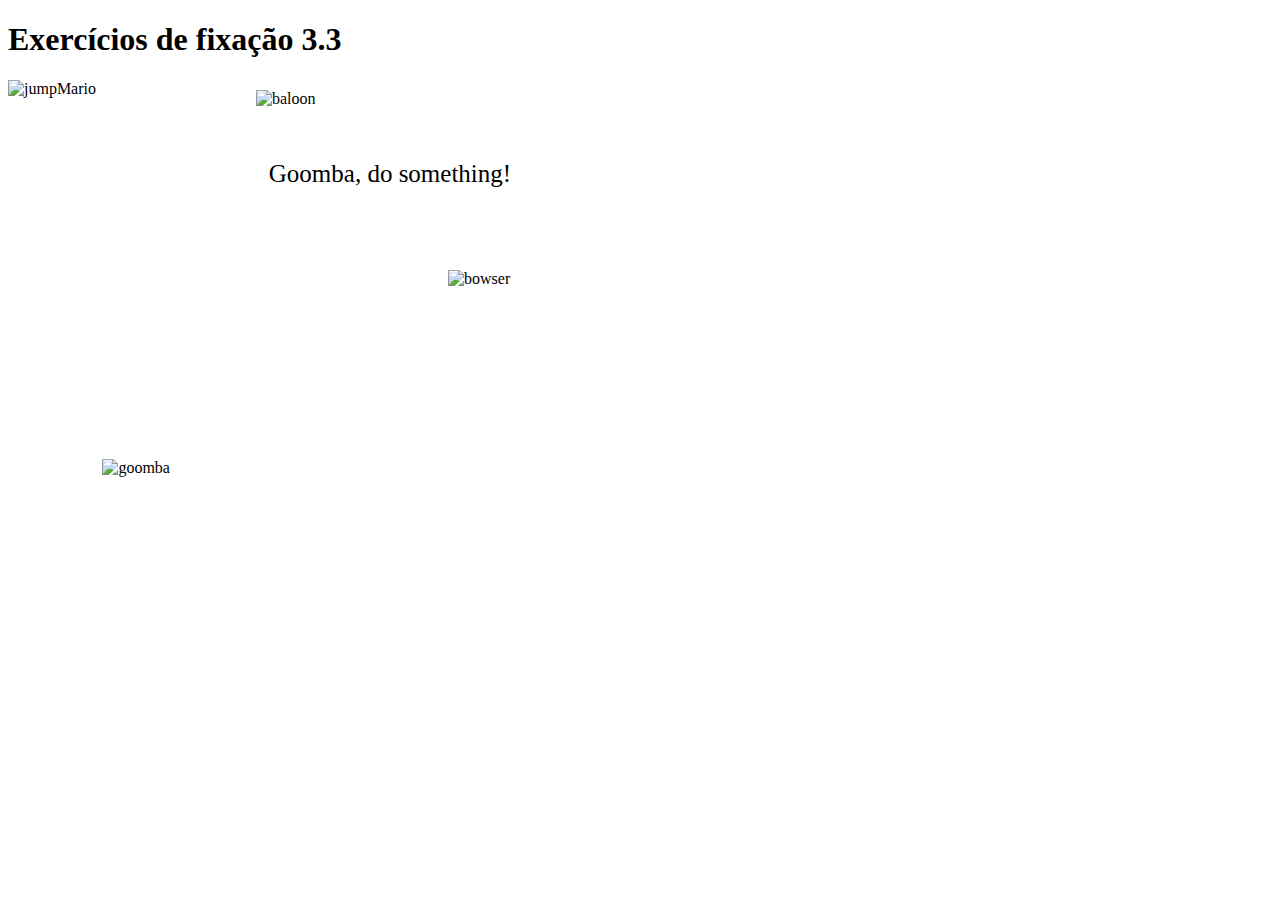
==== 01 - fundamentos/bloco-03-introducao-a-html-e-css/dia-03-HTML & CSS - Seletores e posicionamento/index.html @ 91112ce8 "Adiciona exercicio de CSS" ====
<!DOCTYPE html>
<html lang="pt-br">
  <head>
    <meta charset="UTF-8">
    <title>Posicionamento de elementos</title>
    <link rel="stylesheet" href="./style.css" />
  </head>
  <body>
    <h1>Exercícios de fixação 3.3</h1>
    <img src="https://bit.ly/39HLUyi" alt="jumpMario" class="super-mario" />
    <img src="https://bit.ly/3arGfMc" alt="goomba" class="goomba" />
    <img src="https://bit.ly/3AVnjks" alt="bowser" class="bowser" />
    <p class="speach">
      Goomba, do something!
    </p>
    <img src="https://bit.ly/3tmxgED" alt="baloon" class="baloon" />
  </body>
</html>
---- 01 - fundamentos/bloco-03-introducao-a-html-e-css/dia-03-HTML & CSS - Seletores e posicionamento/style.css ----
.super-mario {
    width: 200px;
    position: absolute;
  }
  
  .goomba {
    width: 100px;
    position: absolute;
    bottom: 47%;
    left: 8%;
  }
  .baloon {
    position: absolute;
    top: 10%;
    left: 20%;
  }
  p{
    position: absolute;
    top: 15%;
    left: 21%;
    z-index: 1;
  }  

  .speach {
    font-size: 25px;
  }
  
  .bowser {
    width: 200px;
    position: absolute;
    left: 35%;
    top: 30%;
  }
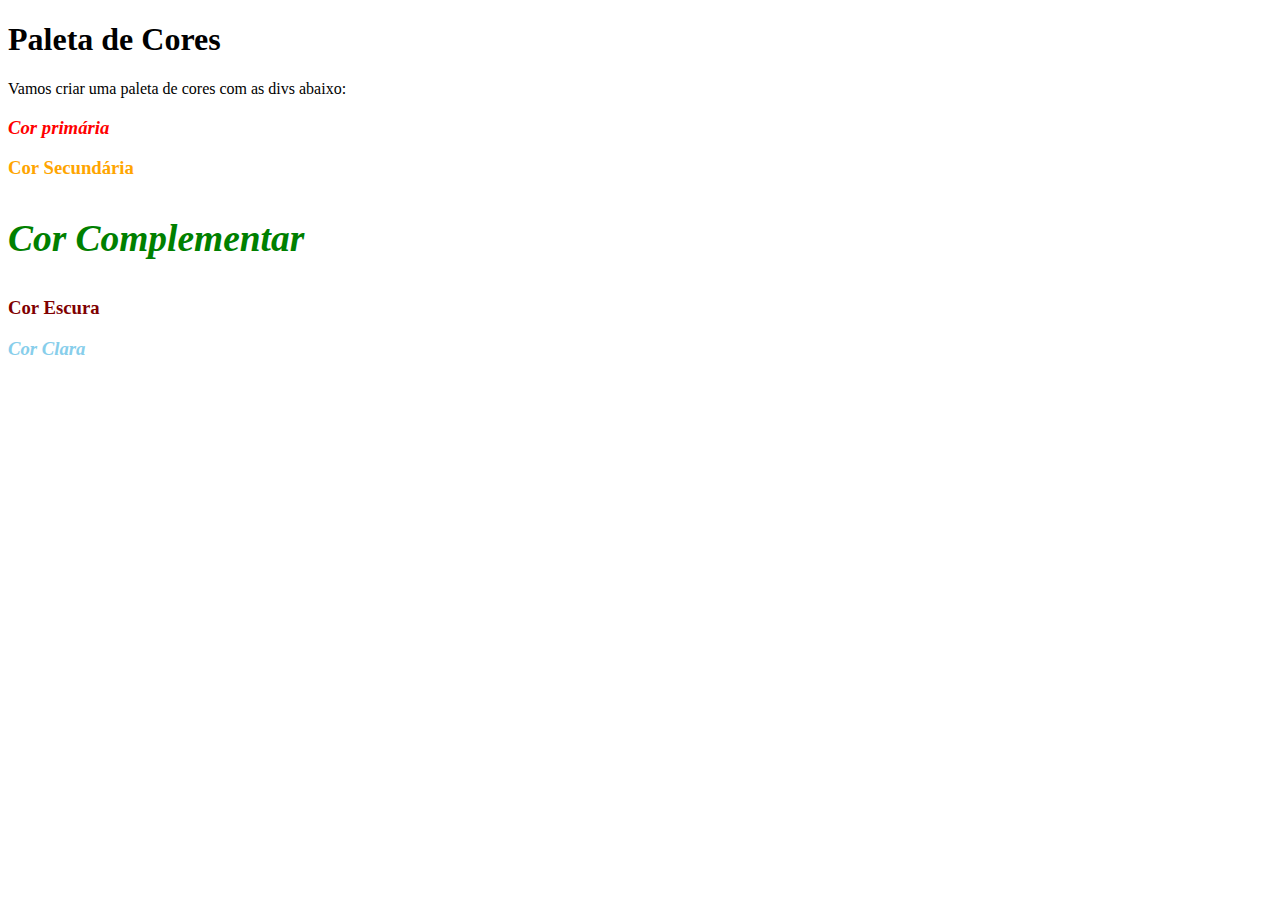
==== commit ae7955e4: "Adiciona exercicio de CSS" ====
--- a/01 - fundamentos/bloco-03-introducao-a-html-e-css/dia-03-HTML & CSS - Seletores e posicionamento/index.html
+++ b/01 - fundamentos/bloco-03-introducao-a-html-e-css/dia-03-HTML & CSS - Seletores e posicionamento/index.html
@@ -1,18 +1,28 @@
 <!DOCTYPE html>
 <html lang="pt-br">
-  <head>
-    <meta charset="UTF-8">
-    <title>Posicionamento de elementos</title>
-    <link rel="stylesheet" href="./style.css" />
-  </head>
-  <body>
-    <h1>Exercícios de fixação 3.3</h1>
-    <img src="https://bit.ly/39HLUyi" alt="jumpMario" class="super-mario" />
-    <img src="https://bit.ly/3arGfMc" alt="goomba" class="goomba" />
-    <img src="https://bit.ly/3AVnjks" alt="bowser" class="bowser" />
-    <p class="speach">
-      Goomba, do something!
-    </p>
-    <img src="https://bit.ly/3tmxgED" alt="baloon" class="baloon" />
-  </body>
-</html>+<head>
+  <meta charset="UTF-8">
+  <title>Pseudoclasses</title>
+  <link rel="stylesheet" href="style.css">
+</head>
+<body>
+  <h1>Paleta de Cores</h1>
+  <p>Vamos criar uma paleta de cores com as divs abaixo:</p>
+  <div>
+    <h3 style="color: red;"><i>Cor primária</i></h3>
+  </div>
+  <div>
+    <h3 style="color: orange;">Cor Secundária</h3>
+  </div>
+  <div style="font-size: 200%;">
+    <h3 style="color: green;"><i>Cor Complementar</i></h3>
+  </div>
+  <div>
+    <h3 style="color: maroon;">Cor Escura</h3>
+  </div>
+  <div>
+    <h3 style="color: skyblue;"><i>Cor Clara</i></h3>
+  </div>
+</body>
+</html>
+
--- a/01 - fundamentos/bloco-03-introducao-a-html-e-css/dia-03-HTML & CSS - Seletores e posicionamento/style.css
+++ b/01 - fundamentos/bloco-03-introducao-a-html-e-css/dia-03-HTML & CSS - Seletores e posicionamento/style.css
@@ -1,33 +1,3 @@
-.super-mario {
-    width: 200px;
-    position: absolute;
-  }
-  
-  .goomba {
-    width: 100px;
-    position: absolute;
-    bottom: 47%;
-    left: 8%;
-  }
-  .baloon {
-    position: absolute;
-    top: 10%;
-    left: 20%;
-  }
-  p{
-    position: absolute;
-    top: 15%;
-    left: 21%;
-    z-index: 1;
-  }  
-
-  .speach {
-    font-size: 25px;
-  }
-  
-  .bowser {
-    width: 200px;
-    position: absolute;
-    left: 35%;
-    top: 30%;
-  }+div:hover{
+  border:solid ;  
+}